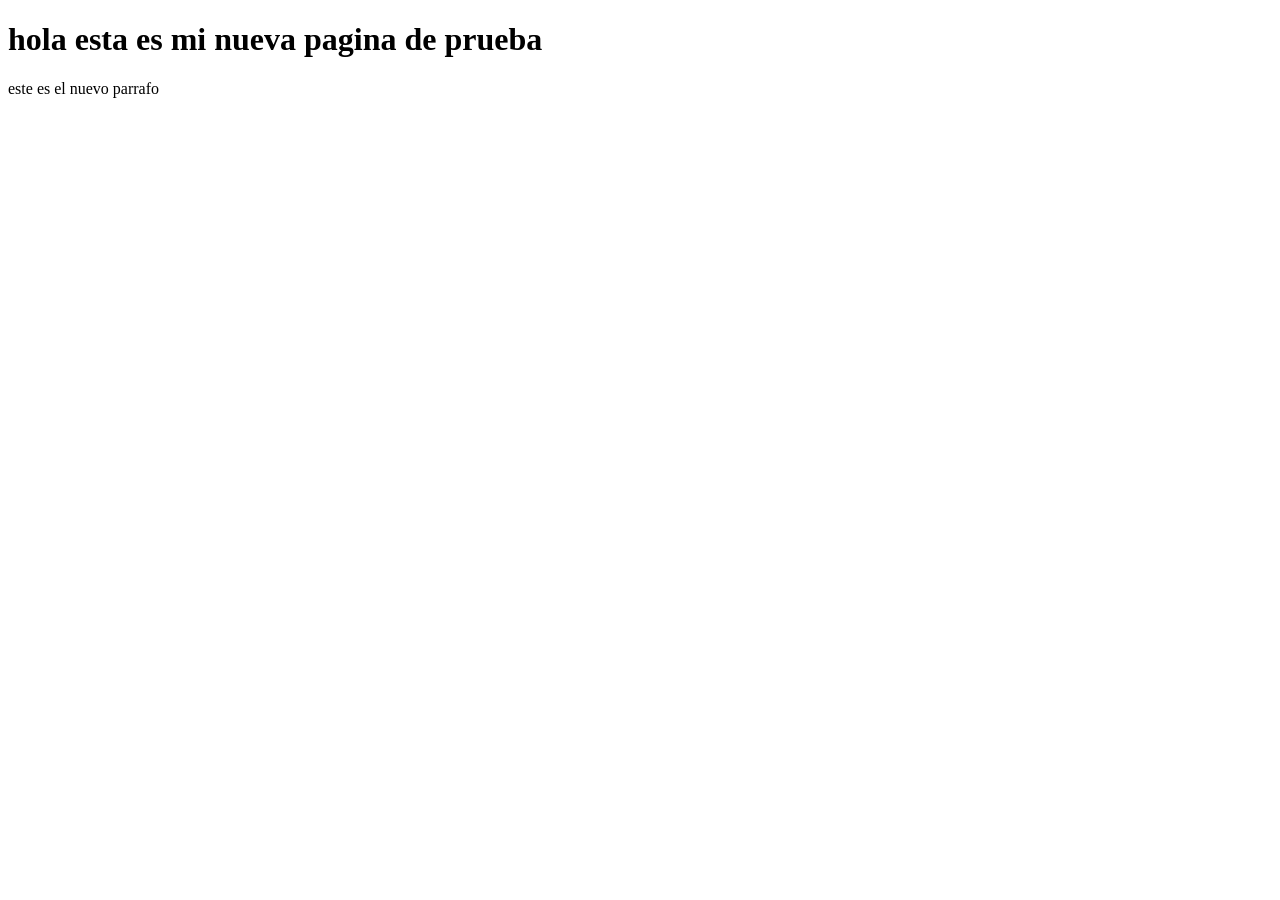
==== index.html @ 61cd6893 "agregue un parrafo a mi index.html y le di estilo con un color de fondo y color de letra a mi h1 en " ====
<!DOCTYPE html>
<html lang="es">
<head>
    <meta charset="UTF-8">
    <meta name="viewport" content="width=device-width, initial-scale=1.0">
    <link rel="stylesheet" href="estilos.css">
    <title>Document</title>
</head>
<body>
    <h1>hola esta es mi nueva pagina de prueba</h1>
    <p>este es el nuevo parrafo</p>
</body>
</html>
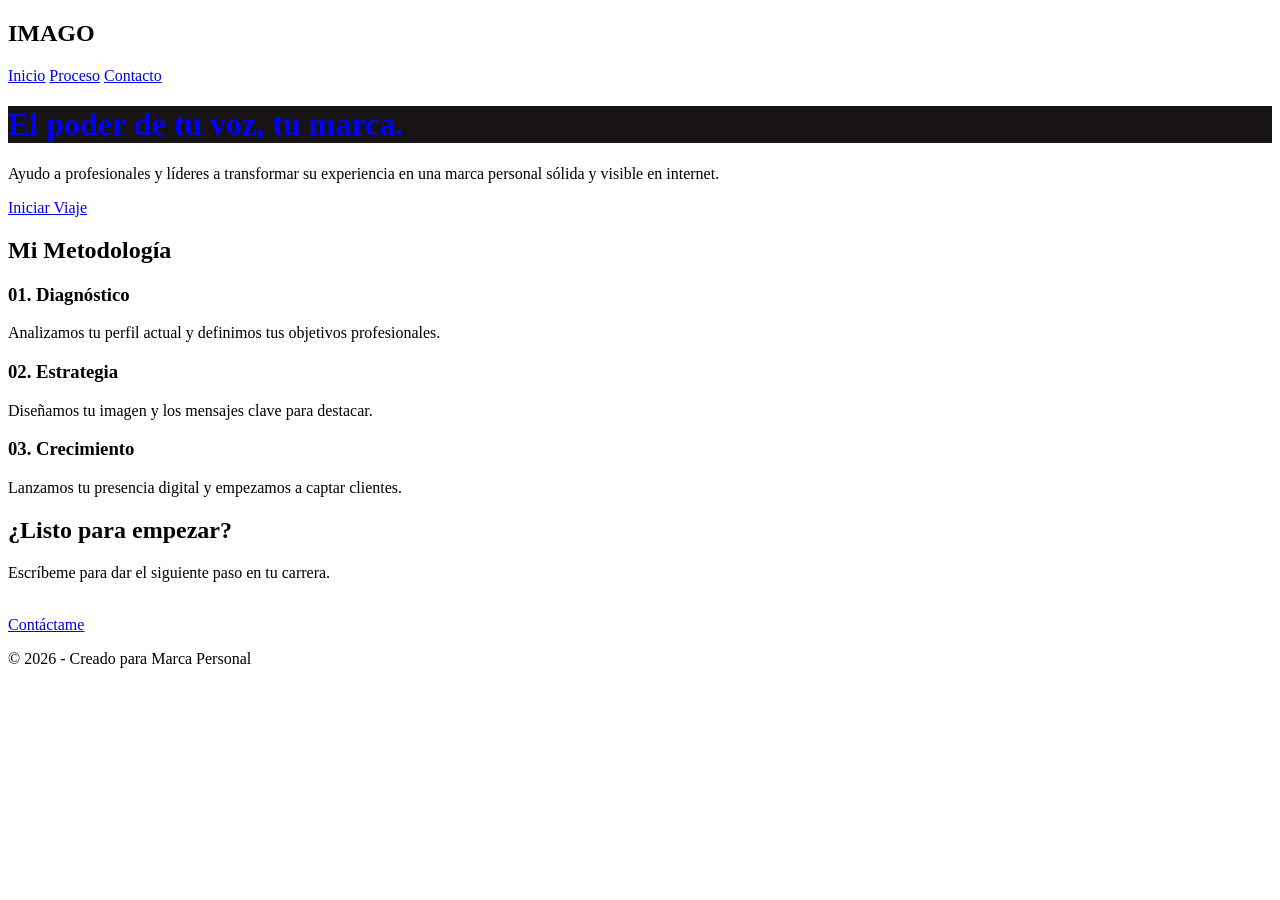
==== commit 19fa9899: "se creo la pagina web de mi marca personal, con un diseño atractivo y funcional, que refleja mi iden" ====
--- a/index.html
+++ b/index.html
@@ -3,11 +3,63 @@
 <head>
     <meta charset="UTF-8">
     <meta name="viewport" content="width=device-width, initial-scale=1.0">
+    <title>Mi Marca Personal</title>
+    
     <link rel="stylesheet" href="estilos.css">
-    <title>Document</title>
+   
 </head>
 <body>
-    <h1>hola esta es mi nueva pagina de prueba</h1>
-    <p>este es el nuevo parrafo</p>
+
+    <!-- Menú de navegación -->
+    <header>
+        <h2>IMAGO</h2>
+        <nav>
+            <a href="index.html">Inicio</a>
+            <a href="proceso.html">Proceso</a>
+            <a href="contacto.html">Contacto</a>
+        </nav>
+    </header>
+
+    <!-- Contenido Principal -->
+    <main>
+        <div class="hero">
+            <h1>El poder de tu voz, tu marca.</h1>
+            <p>Ayudo a profesionales y líderes a transformar su experiencia en una marca personal sólida y visible en internet.</p>
+            <a href="#contacto" class="btn">Iniciar Viaje</a>
+        </div>
+
+        <!-- Sección de Pasos o Metodología -->
+        <div id="proceso" class="seccion">
+            <h2>Mi Metodología</h2>
+            <div class="cajas">
+                <div class="tarjeta">
+                    <h3>01. Diagnóstico</h3>
+                    <p>Analizamos tu perfil actual y definimos tus objetivos profesionales.</p>
+                </div>
+                <div class="tarjeta">
+                    <h3>02. Estrategia</h3>
+                    <p>Diseñamos tu imagen y los mensajes clave para destacar.</p>
+                </div>
+                <div class="tarjeta">
+                    <h3>03. Crecimiento</h3>
+                    <p>Lanzamos tu presencia digital y empezamos a captar clientes.</p>
+                </div>
+            </div>
+        </div>
+
+        <!-- Sección de Contacto -->
+        <div id="contacto" class="seccion">
+            <h2>¿Listo para empezar?</h2>
+            <p>Escríbeme para dar el siguiente paso en tu carrera.</p>
+            <br>
+            <a href="mailto:correo@ejemplo.com" class="btn">Contáctame</a>
+        </div>
+    </main>
+
+    <!-- Pie de página -->
+    <footer>
+        <p>&copy; 2026 - Creado para Marca Personal</p>
+    </footer>
+
 </body>
 </html>
--- a/estilos.css
+++ b/estilos.css
@@ -0,0 +1,4 @@
+h1 {
+    color: blue;
+    background-color: rgb(25, 20, 20);
+}
